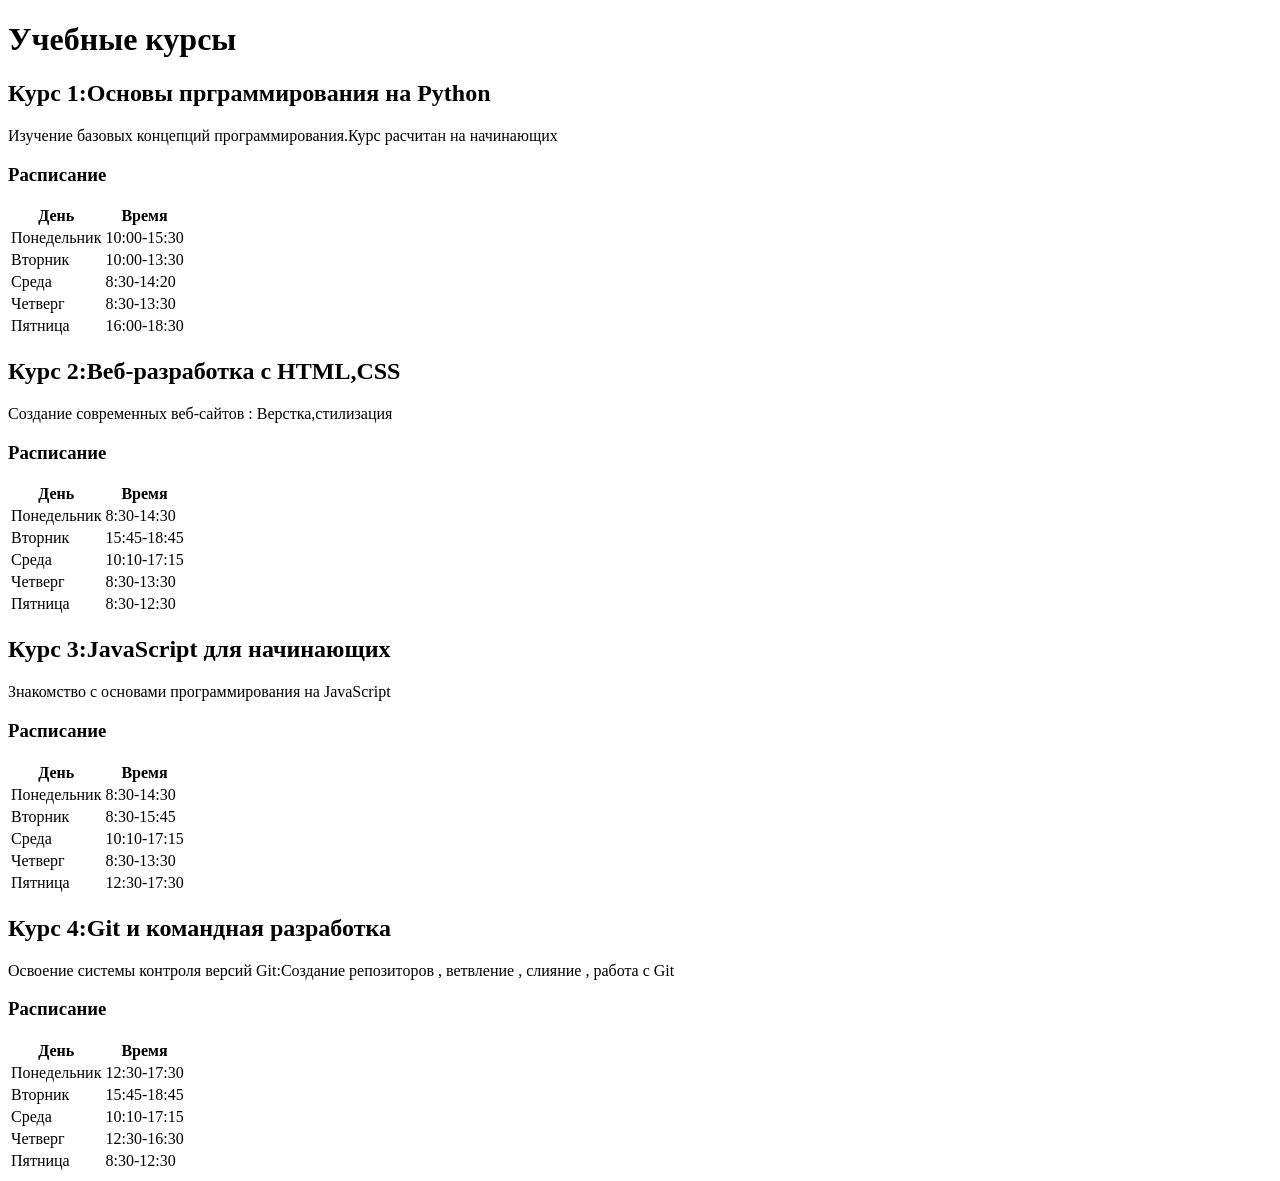
==== index2.html @ 0ecb4193 "rfsj;b" ====
<!DOCTYPE html>
<html lang="en">
<head>
    <meta charset="UTF-8">
    <meta name="viewport" content="width=device-width, initial-scale=1.0">
    <title>Учебные курсы</title>
</head>
<body>
    <h1>Учебные курсы</h1>

    <div class="course">
        <h2>Курс 1:Основы прграммирования на Python</h2>
        <p>Изучение базовых концепций программирования.Курс расчитан на начинающих</p>
    <h3>Расписание</h3>
    <table class="table">
        <thead>
            <tr>
                <th>День</th>
                <th>Время</th>
            </tr>
        </thead>
        <tbody>
            <tr>
                <td>Понедельник</td>
                <td>10:00-15:30</td>
            </tr>
            <tr>
                <td>Вторник</td>
                <td>10:00-13:30</td>
            </tr>
            <tr>
                <td>Среда</td>
                <td>8:30-14:20</td>
            </tr>
            <tr>
                <td>Четверг</td>
                <td>8:30-13:30</td>
            </tr>
            <tr>
                <td>Пятница</td>
                <td>16:00-18:30</td>
            </tr>
        </tbody>
    </table>
    </div>

    <div class="course">
        <h2>Курс 2:Веб-разработка с HTML,CSS</h2>
        <p>Создание современных веб-сайтов : Верстка,стилизация</p>
        <h3>Расписание</h3>
    <table class="table">
        <thead>
            <tr>
                <th>День</th>
                <th>Время</th>
            </tr>
        </thead>
        <tbody>
            <tr>
                <td>Понедельник</td>
                <td>8:30-14:30</td>
            </tr>
            <tr>
                <td>Вторник</td>
                <td>15:45-18:45</td>
            </tr>
            <tr>
                <td>Среда</td>
                <td>10:10-17:15</td>
            </tr>
            <tr>
                <td>Четверг</td>
                <td>8:30-13:30</td>
            </tr>
            <tr>
                <td>Пятница</td>
                <td>8:30-12:30</td>
            </tr>
        </tbody>
    </table>
    </div>
    <div class="course">
        <h2>Курс 3:JavaScript для начинающих </h2>
        <p>Знакомство с основами программирования на JavaScript</p>
        <h3>Расписание</h3>
    <table class="table">
        <thead>
            <tr>
                <th>День</th>
                <th>Время</th>
            </tr>
        </thead>
        <tbody>
            <tr>
                <td>Понедельник</td>
                <td>8:30-14:30</td>
            </tr>
            <tr>
                <td>Вторник</td>
                <td>8:30-15:45</td>
            </tr>
            <tr>
                <td>Среда</td>
                <td>10:10-17:15</td>
            </tr>
            <tr>
                <td>Четверг</td>
                <td>8:30-13:30</td>
            </tr>
            <tr>
                <td>Пятница</td>
                <td>12:30-17:30</td>
            </tr>
        </tbody>
    </table>
    </div>
    <div class="course">
        <h2>Курс 4:Git и командная разработка</h2>
        <p>Освоение системы контроля версий Git:Создание репозиторов , ветвление , слияние , работа с Git</p>
        <h3>Расписание</h3>
    <table class="table">
        <thead>
            <tr>
                <th>День</th>
                <th>Время</th>
            </tr>
        </thead>
        <tbody>
            <tr>
                <td>Понедельник</td>
                <td>12:30-17:30</td>
            </tr>
            <tr>
                <td>Вторник</td>
                <td>15:45-18:45</td>
            </tr>
            <tr>
                <td>Среда</td>
                <td>10:10-17:15</td>
            </tr>
            <tr>
                <td>Четверг</td>
                <td>12:30-16:30</td>
            </tr>
            <tr>
                <td>Пятница</td>
                <td>8:30-12:30</td>
            </tr>
        </tbody>
    </table>
    </div>
</body>
</html>
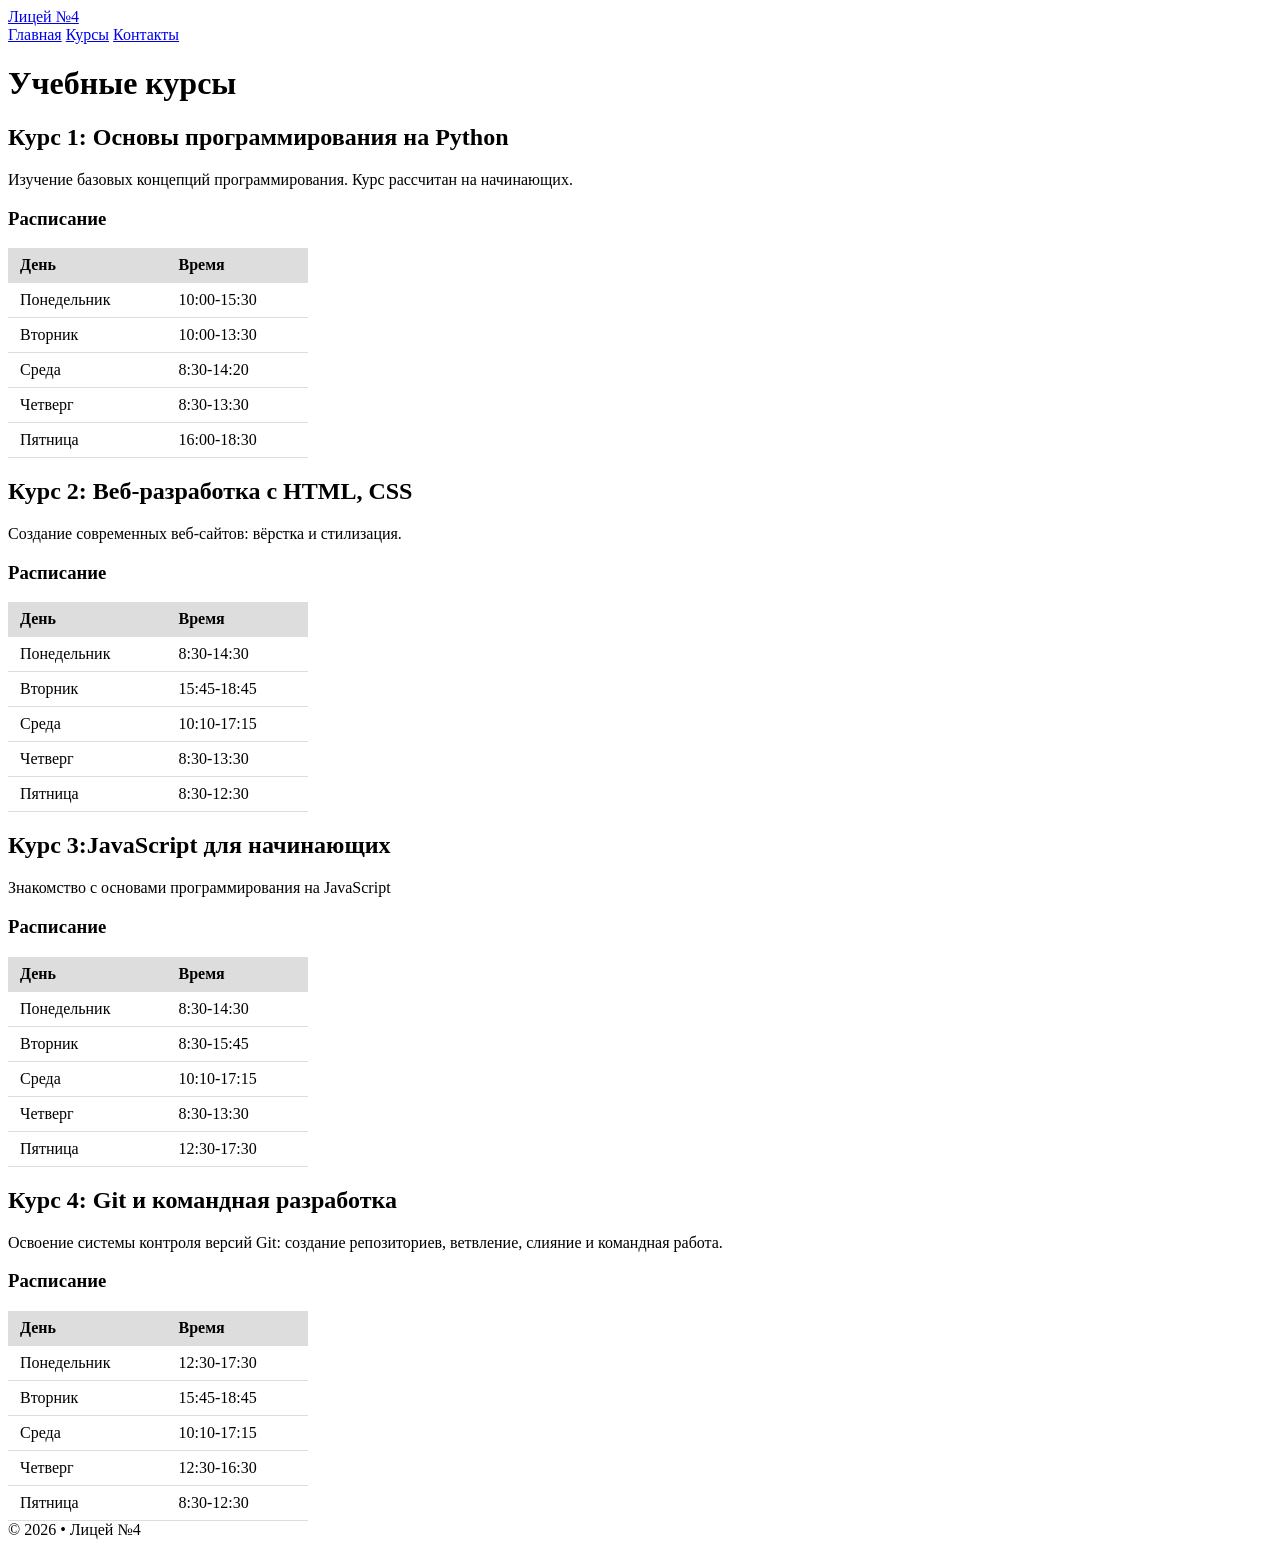
==== commit 79be726f: "навигация" ====
--- a/index2.html
+++ b/index2.html
@@ -1,16 +1,30 @@
 <!DOCTYPE html>
-<html lang="en">
+<html lang="ru">
 <head>
     <meta charset="UTF-8">
     <meta name="viewport" content="width=device-width, initial-scale=1.0">
     <title>Учебные курсы</title>
+    <link rel="stylesheet" href="style2.css" />
 </head>
 <body>
-    <h1>Учебные курсы</h1>
+    <!-- Навигация -->
+    <header class="site-nav">
+      <div class="container nav-inner">
+        <a class="logo" href="sashawa.html">Лицей №4</a>
+        <nav class="nav-links">
+          <a href="sashawa.html">Главная</a>
+          <a class="active" href="index2.html">Курсы</a>
+          <a href="contacs.html">Контакты</a>
+        </nav>
+      </div>
+    </header>
+
+    <div class="container">
+      <h1>Учебные курсы</h1>
 
     <div class="course">
-        <h2>Курс 1:Основы прграммирования на Python</h2>
-        <p>Изучение базовых концепций программирования.Курс расчитан на начинающих</p>
+        <h2>Курс 1: Основы программирования на Python</h2>
+        <p>Изучение базовых концепций программирования. Курс рассчитан на начинающих.</p>
     <h3>Расписание</h3>
     <table class="table">
         <thead>
@@ -45,8 +59,8 @@
     </div>
 
     <div class="course">
-        <h2>Курс 2:Веб-разработка с HTML,CSS</h2>
-        <p>Создание современных веб-сайтов : Верстка,стилизация</p>
+        <h2>Курс 2: Веб-разработка с HTML, CSS</h2>
+        <p>Создание современных веб-сайтов: вёрстка и стилизация.</p>
         <h3>Расписание</h3>
     <table class="table">
         <thead>
@@ -115,8 +129,8 @@
     </table>
     </div>
     <div class="course">
-        <h2>Курс 4:Git и командная разработка</h2>
-        <p>Освоение системы контроля версий Git:Создание репозиторов , ветвление , слияние , работа с Git</p>
+        <h2>Курс 4: Git и командная разработка</h2>
+        <p>Освоение системы контроля версий Git: создание репозиториев, ветвление, слияние и командная работа.</p>
         <h3>Расписание</h3>
     <table class="table">
         <thead>
@@ -149,5 +163,13 @@
         </tbody>
     </table>
     </div>
+
+    </div>
+
+    <footer class="site-footer">
+      <div class="container">
+        <span>© 2026 • Лицей №4</span>
+      </div>
+    </footer>
 </body>
 </html>
--- a/style2.css
+++ b/style2.css
@@ -0,0 +1,16 @@
+.table {
+    width: 100%;
+    max-width: 300px;
+    border-collapse :collapse;
+    margin-top:10px;
+}
+.table th,td{
+    padding: 8px 12px;
+    text-align: left;
+    border-bottom: 1px solid #ddd;
+}
+.table th {
+    background-color: #ddd;
+    font-weight: bold;
+    color: rgb(0, 0, 0);
+}
